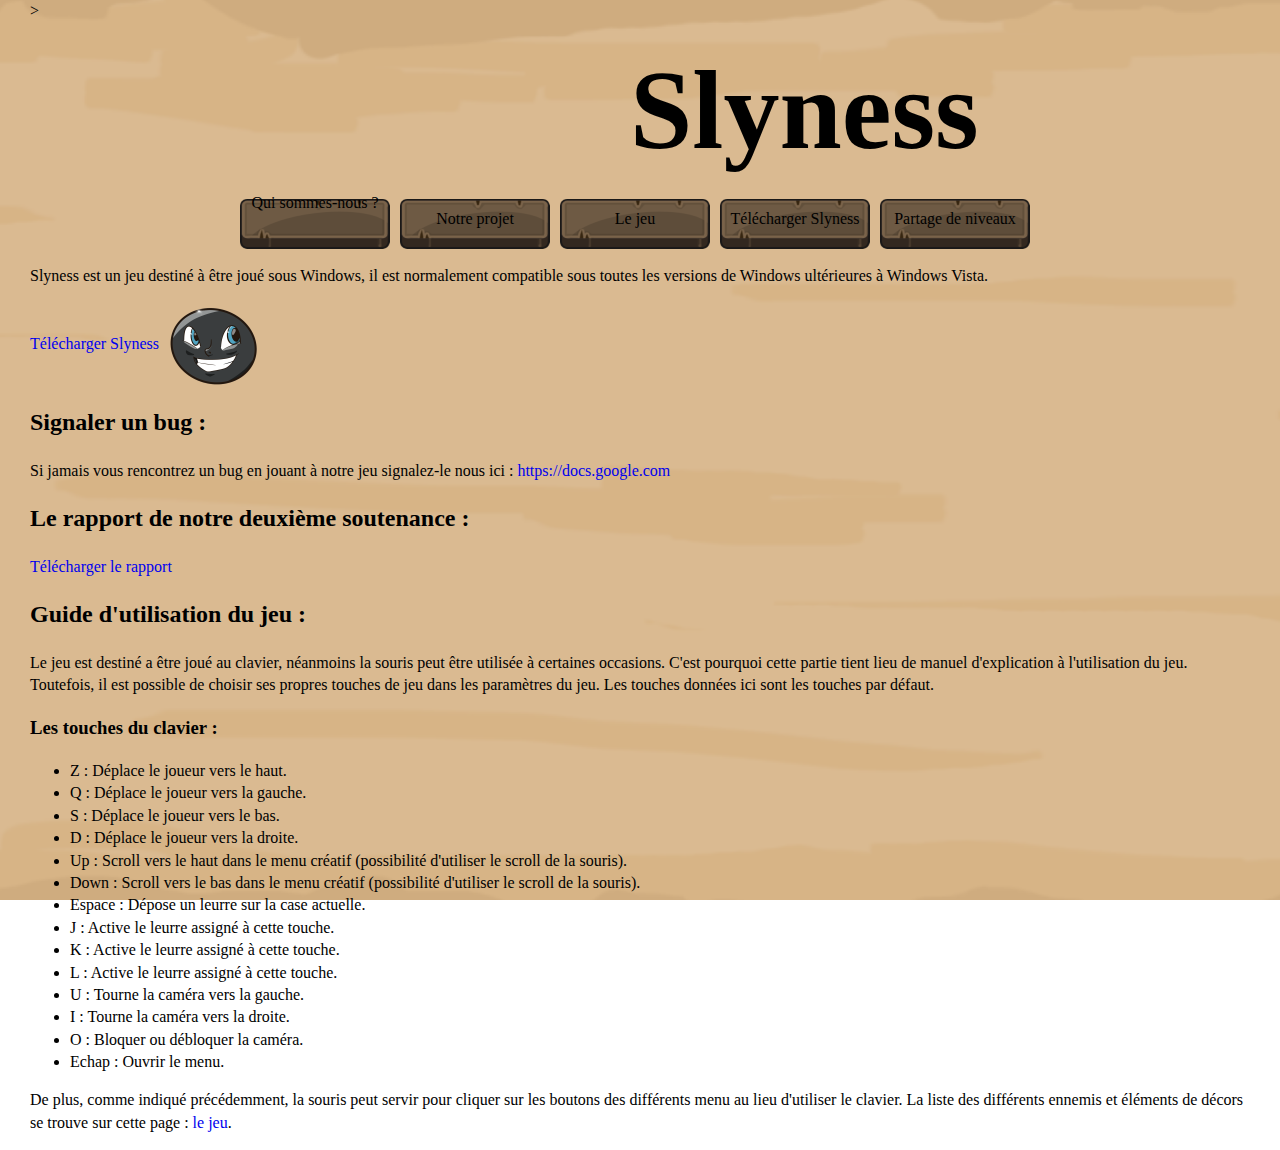
==== download.html @ 6100f095 "menu fini et page de partage de niveaux" ====
<!DOCTYPE html>
<html class="no-js" lang="fr">


<head>
  <meta charset="UTF-8">
  <title>Téléchargement</title>
  <link rel="stylesheet" href="css/normalize.css">
  <link rel="stylesheet" href="css/main.css">
</head>

<body style="background-image: url(img/background.png)">>
<!--[if IE]>
<p class="browserupgrade">You are using an <strong>outdated</strong> browser. Please <a href="https://browsehappy.com/">upgrade your browser</a> to improve your experience and security.</p>
<![endif]-->
<div style="text-align: center">
<h1>Slyness</h1>
</div>
<div class ="menu">
  <a href="index.html" title="Slyness" style="color: black;">
    <div class="menuAlign menuHover">
      <div class="textMenu"> Qui sommes-nous ?</div>
    </div>
  </a>
  <a href="Le%20projet.html" title="Slyness" style="color: black;">
    <div class="menuAlign menuHover">
      <p class="textMenu"> Notre projet</p>
    </div>
  </a>
  <a href="page%201.html" title="Slyness" style="color: black;">
    <div class="menuAlign menuHover">
      <p class="textMenu"> Le jeu</p>
    </div>
  </a>
  <a href="download.html" title="Slyness" style="color: black;">
    <div class="menuAlign menuHover">
      <p class="textMenu"> Télécharger Slyness</p>
    </div>
  </a>
  <a href="Level%20share.html" title="Slyness" style="color: black;">
    <div class="menuAlign menuHover">
      <p class="textMenu">Partage de niveaux</p>
    </div>
  </a>
</div>

<p>
  Slyness est un jeu destiné à être joué sous Windows, il est normalement compatible sous toutes les versions de Windows ultérieures à Windows Vista.
</p>

<a href="Slyness_SetUp.exe"
   download>Télécharger Slyness</a>
  <img src="img/Boulli_telechargement.png">
</a>

<h2>Signaler un bug :</h2>
<p>
  Si jamais vous rencontrez un bug en jouant à notre jeu signalez-le nous ici :
<a href="https://docs.google.com/document/d/1sS192anoPalCTW6wAEguvqrGixhLdR4CnZwcE03KrDs/edit" title="Slyness">https://docs.google.com</a>
</p>

<h2>Le rapport de notre deuxième soutenance : </h2>
<a href="Slyness_Soutenance_02.pdf"
   download>Télécharger le rapport</a>

<h2>Guide d'utilisation du jeu :</h2>
<p>Le jeu est destiné a être joué au clavier, néanmoins la souris peut être utilisée à certaines occasions.
C'est pourquoi cette partie tient lieu de manuel d'explication à l'utilisation du jeu. Toutefois, il est possible de choisir ses propres touches de
  jeu dans les paramètres du jeu. Les touches données ici sont les touches par défaut.
</p>
<h3>Les touches du clavier :</h3>
<ul>
  <li>Z : Déplace le joueur vers le haut.</li>
  <li>Q : Déplace le joueur vers la gauche.</li>
  <li>S : Déplace le joueur vers le bas.</li>
  <li>D : Déplace le joueur vers la droite.</li>
  <li>Up : Scroll vers le haut dans le menu créatif (possibilité d'utiliser le scroll de la souris).</li>
  <li>Down : Scroll vers le bas dans le menu créatif (possibilité d'utiliser le scroll de la souris).</li>
  <li>Espace : Dépose un leurre sur la case actuelle. </li>
  <li>J : Active le leurre assigné à cette touche.</li>
  <li>K : Active le leurre assigné à cette touche.</li>
  <li>L : Active le leurre assigné à cette touche. </li>
  <li>U : Tourne la caméra vers la gauche.</li>
  <li>I : Tourne la caméra vers la droite. </li>
  <li>O : Bloquer ou débloquer la caméra.</li>
  <li>Echap : Ouvrir le menu.</li>
</ul>
<p>
  De plus, comme indiqué précédemment, la souris peut servir pour cliquer sur les boutons des différents menu au lieu d'utiliser le clavier. La liste
  des différents ennemis et éléments de décors se trouve sur cette page : <a href="page%201.html" title="Le jeu">le jeu</a>.
</p>

<script src="../js/vendor/modernizr-3.8.0.min.js"></script>
<script src="https://code.jquery.com/jquery-3.4.1.min.js" integrity="sha256-CSXorXvZcTkaix6Yvo6HppcZGetbYMGWSFlBw8HfCJo=" crossorigin="anonymous"></script>
<script>window.jQuery || document.write('<script src="../js/vendor/jquery-3.4.1.min.js"><\/script>')</script>
<script src="../js/plugins.js"></script>
<script src="../js/main.js"></script>

<!-- Google Analytics: change UA-XXXXX-Y to be your site's ID. -->
<script>
  window.ga = function () { ga.q.push(arguments) }; ga.q = []; ga.l = +new Date;
  ga('create', 'UA-XXXXX-Y', 'auto'); ga('set','transport','beacon'); ga('send', 'pageview')
</script>
<script src="https://www.google-analytics.com/analytics.js" async></script>
</body>
</html>
---- css/main.css ----
/*! HTML5 Boilerplate v7.3.0 | MIT License | https://html5boilerplate.com/ */

/* main.css 2.0.0 | MIT License | https://github.com/h5bp/main.css#readme */
/*
 * What follows is the result of much research on cross-browser styling.
 * Credit left inline and big thanks to Nicolas Gallagher, Jonathan Neal,
 * Kroc Camen, and the H5BP dev community and team.
 */

/* ==========================================================================
   Base styles: opinionated defaults
   ========================================================================== */

html {
  color: #000000;
  font-size: 1em;
  line-height: 1.4;
  margin-left: 30px;
  margin-right: 30px;
  text-align: justify-all;

}

body {
  background-image:url("../img/background.png");
  background-attachment:fixed;
  background-repeat:no-repeat;
  background-position:center center;
  background-size: cover;
}

/*Menu horizontal*/
.menu {
  height: 50px;
  width: 800px;
  margin-left: auto;
  margin-right: auto;
  text-decoration: none;
}

.menuAlign {
  background: url("../img/menu_cliked1.png");
  float: left;
  width: 150px;
  height: 50px;
  background-size: auto;
  text-align: center;
  margin-right: 10px;
  text-decoration: none;
}

.menuAlign:hover{
  background: unset;
  background: url("../img/menu.png");
}

.menuHover :hover {
  float: left;
  width: 150px;
  height: 50px;
  background-size: auto;
  text-align: center;
  margin-right: 10px;
  text-decoration: none;
}


.textMenu {
  position: relative;
  top: -7px;
}

/*
 * Remove text-shadow in selection highlight:
 * https://twitter.com/miketaylr/status/12228805301
 *
 * Vendor-prefixed and regular ::selection selectors cannot be combined:
 * https://stackoverflow.com/a/16982510/7133471
 *
 * Customize the background color to match your design.
 */

::-moz-selection {
  background: #b2d2f2;
  text-shadow: darkgray;
}

::selection {
  background: #b3d4fc;
  text-shadow: none;
}

/*
 * A better looking default horizontal rule
 */

hr {
  display: block;
  height: 1px;
  border: 0;
  border-top: 1px solid #ccc;
  margin: 1em 0;
  padding: 0;
}

/*
 * Remove the gap between audio, canvas, iframes,
 * images, videos and the bottom of their containers:
 * https://github.com/h5bp/html5-boilerplate/issues/440
 */

audio,
canvas,
iframe,
img,
svg,
video {
  vertical-align: middle;
}

/*
 * Remove default fieldset styles.
 */

fieldset {
  border: 0;
  margin: 0;
  padding: 0;
}

/*
 * Allow only vertical resizing of textareas.
 */

textarea {
  resize: vertical;
}

/* ==========================================================================
   Browser Upgrade Prompt
   ========================================================================== */

.browserupgrade {
  margin: 0.2em 0;
  background: #ccc;
  color: #000;
  padding: 0.2em 0;
}

/* ==========================================================================
   Author's custom styles
   ========================================================================== */

/* ==========================================================================
   Helper classes
   ========================================================================== */

/*
 * Hide visually and from screen readers
 */

.hidden {
  display: none !important;
}

/*
* Hide only visually, but have it available for screen readers:
* https://snook.ca/archives/html_and_css/hiding-content-for-accessibility
*
* 1. For long content, line feeds are not interpreted as spaces and small width
*    causes content to wrap 1 word per line:
*    https://medium.com/@jessebeach/beware-smushed-off-screen-accessible-text-5952a4c2cbfe
*/

.sr-only {
  border: 0;
  clip: rect(0, 0, 0, 0);
  height: 1px;
  margin: -1px;
  overflow: hidden;
  padding: 0;
  position: absolute;
  white-space: nowrap;
  width: 1px;
  /* 1 */
}

/*
* Extends the .sr-only class to allow the element
* to be focusable when navigated to via the keyboard:
* https://www.drupal.org/node/897638
*/

.sr-only.focusable:active,
.sr-only.focusable:focus {
  clip: auto;
  height: auto;
  margin: 0;
  overflow: visible;
  position: static;
  white-space: inherit;
  width: auto;
}

/*
* Hide visually and from screen readers, but maintain layout
*/

.invisible {
  visibility: hidden;
}

/*
* Clearfix: contain floats
*
* For modern browsers
* 1. The space content is one way to avoid an Opera bug when the
*    `contenteditable` attribute is included anywhere else in the document.
*    Otherwise it causes space to appear at the top and bottom of elements
*    that receive the `clearfix` class.
* 2. The use of `table` rather than `block` is only necessary if using
*    `:before` to contain the top-margins of child elements.
*/

.clearfix:before,
.clearfix:after {
  content: " ";
  /* 1 */
  display: table;
  /* 2 */
}

.clearfix:after {
  clear: both;
}

/* ==========================================================================
   EXAMPLE Media Queries for Responsive Design.
   These examples override the primary ('mobile first') styles.
   Modify as content requires.
   ========================================================================== */

@media only screen and (min-width: 35em) {
  /* Style adjustments for viewports that meet the condition */
}

@media print,
  (-webkit-min-device-pixel-ratio: 1.25),
  (min-resolution: 1.25dppx),
  (min-resolution: 120dpi) {
  /* Style adjustments for high resolution devices */
}

/* ==========================================================================
   Print styles.
   Inlined to avoid the additional HTTP request:
   https://www.phpied.com/delay-loading-your-print-css/
   ========================================================================== */

@media print {
  *,
  *:before,
  *:after {
    background: transparent !important;
    color: #000 !important;
    /* Black prints faster */
    box-shadow: none !important;
    text-shadow: none !important;
  }
  a,
  a:visited {
    text-decoration: underline;
  }
  a[href]:after {
    content: " (" attr(href) ")";
  }
  abbr[title]:after {
    content: " (" attr(title) ")";
  }
  /*
     * Don't show links that are fragment identifiers,
     * or use the `javascript:` pseudo protocol
     */
  a[href^="#"]:after,
  a[href^="javascript:"]:after {
    content: "";
  }
  pre {
    white-space: pre-wrap !important;
  }
  pre,
  blockquote {
    border: 1px solid #999;
    page-break-inside: avoid;
  }
  /*
     * Printing Tables:
     * https://web.archive.org/web/20180815150934/http://css-discuss.incutio.com/wiki/Printing_Tables
     */
  thead {
    display: table-header-group;
  }
  tr,
  img {
    page-break-inside: avoid;
  }
  p,
  h2,
  h3 {
    orphans: 3;
    widows: 3;
  }
  h2,
  h3 {
    page-break-after: avoid;
  }
}
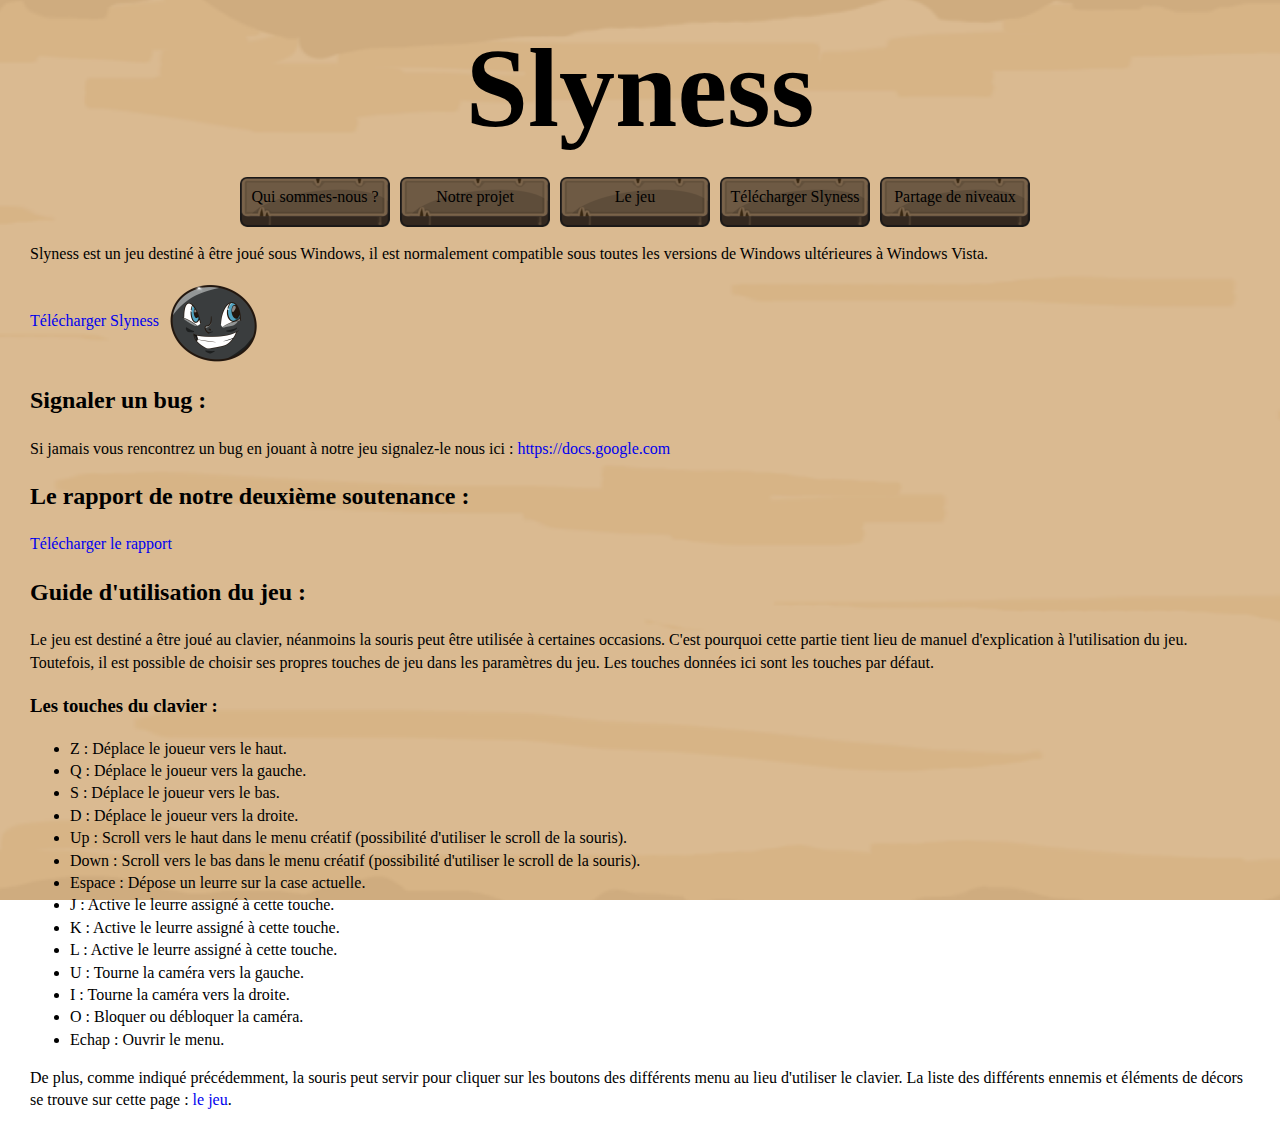
==== commit 2c288661: "petits ajouts" ====
--- a/download.html
+++ b/download.html
@@ -9,7 +9,7 @@
   <link rel="stylesheet" href="css/main.css">
 </head>
 
-<body style="background-image: url(img/background.png)">>
+<body style="background-image: url(img/background.png)">
 <!--[if IE]>
 <p class="browserupgrade">You are using an <strong>outdated</strong> browser. Please <a href="https://browsehappy.com/">upgrade your browser</a> to improve your experience and security.</p>
 <![endif]-->
@@ -19,7 +19,7 @@
 <div class ="menu">
   <a href="index.html" title="Slyness" style="color: black;">
     <div class="menuAlign menuHover">
-      <div class="textMenu"> Qui sommes-nous ?</div>
+      <p class="textMenu"> Qui sommes-nous ?</p>
     </div>
   </a>
   <a href="Le%20projet.html" title="Slyness" style="color: black;">
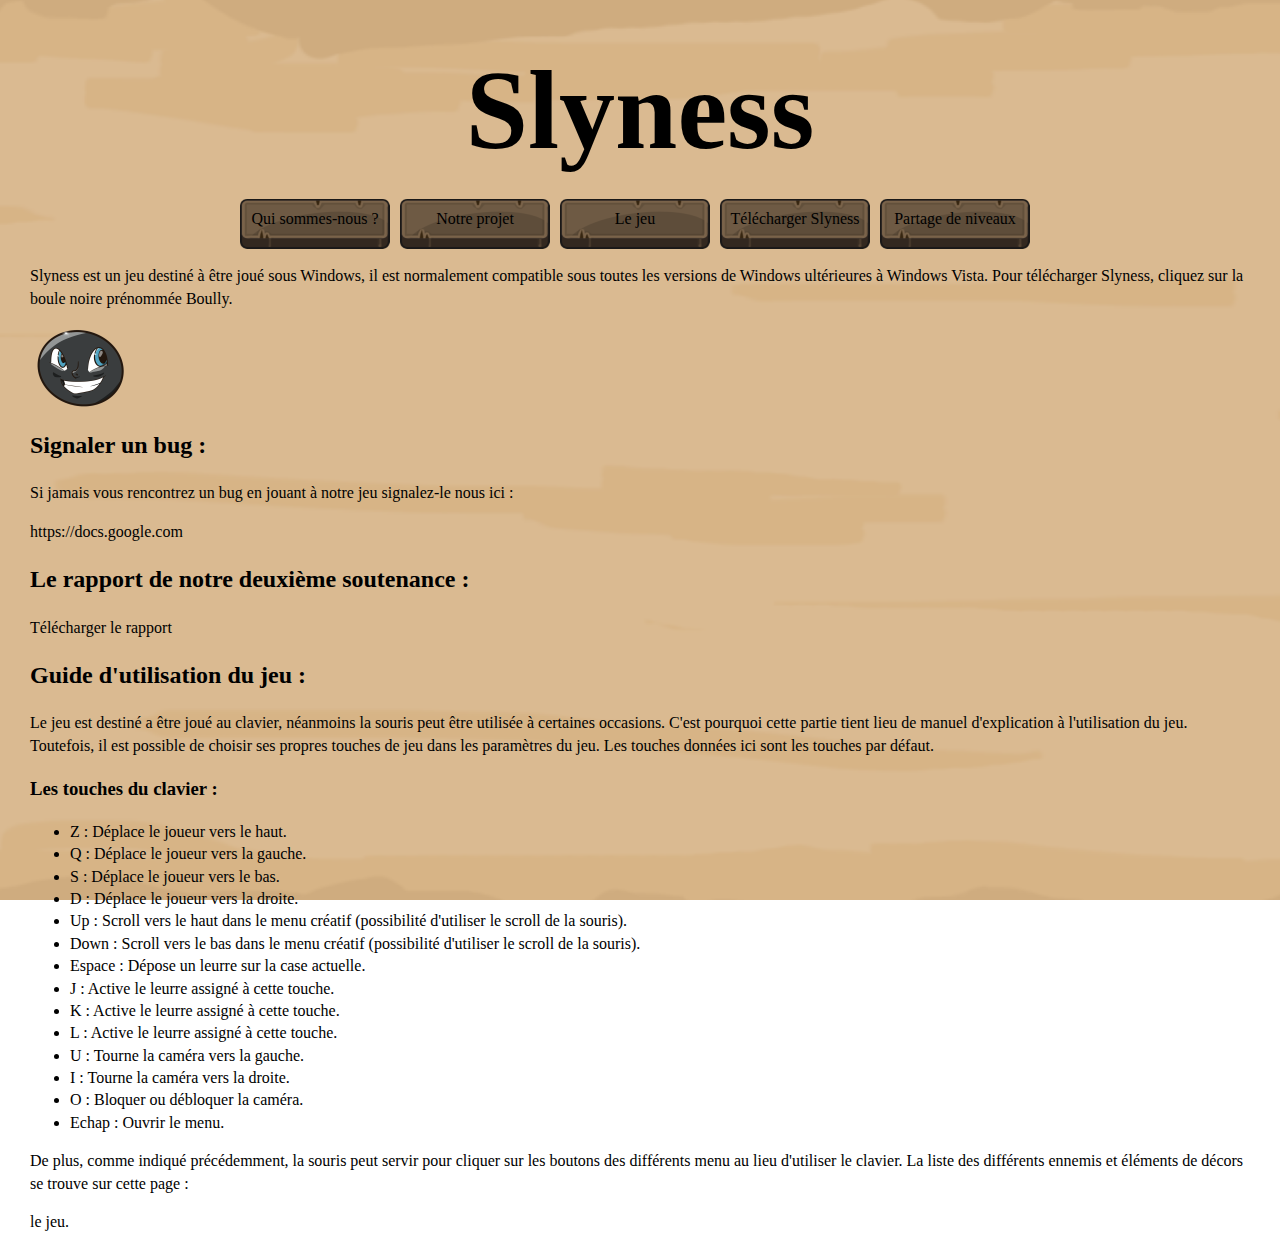
==== commit 93a8e6a0: "liens en cours" ====
--- a/download.html
+++ b/download.html
@@ -9,7 +9,7 @@
   <link rel="stylesheet" href="css/main.css">
 </head>
 
-<body style="background-image: url(img/background.png)">
+<img style="background-image: url(img/background.png)">
 <!--[if IE]>
 <p class="browserupgrade">You are using an <strong>outdated</strong> browser. Please <a href="https://browsehappy.com/">upgrade your browser</a> to improve your experience and security.</p>
 <![endif]-->
@@ -46,22 +46,22 @@
 
 <p>
   Slyness est un jeu destiné à être joué sous Windows, il est normalement compatible sous toutes les versions de Windows ultérieures à Windows Vista.
+  Pour télécharger Slyness, cliquez sur la boule noire prénommée Boully.
 </p>
 
-<a href="Slyness_SetUp.exe"
-   download>Télécharger Slyness</a>
+<a href="Slyness_SetUp.exe">
   <img src="img/Boulli_telechargement.png">
-</a>
-
+  </a>
 <h2>Signaler un bug :</h2>
 <p>
   Si jamais vous rencontrez un bug en jouant à notre jeu signalez-le nous ici :
-<a href="https://docs.google.com/document/d/1sS192anoPalCTW6wAEguvqrGixhLdR4CnZwcE03KrDs/edit" title="Slyness">https://docs.google.com</a>
+<div class="link"><a href="https://docs.google.com/document/d/1sS192anoPalCTW6wAEguvqrGixhLdR4CnZwcE03KrDs/edit" title="Slyness" style="color: #000">
+  https://docs.google.com</a></div>
 </p>
 
 <h2>Le rapport de notre deuxième soutenance : </h2>
-<a href="Slyness_Soutenance_02.pdf"
-   download>Télécharger le rapport</a>
+  <div class="link"><a href="Slyness_Soutenance_02.pdf"
+                       download style="color: #000">Télécharger le rapport</a></div>
 
 <h2>Guide d'utilisation du jeu :</h2>
 <p>Le jeu est destiné a être joué au clavier, néanmoins la souris peut être utilisée à certaines occasions.
@@ -87,7 +87,7 @@
 </ul>
 <p>
   De plus, comme indiqué précédemment, la souris peut servir pour cliquer sur les boutons des différents menu au lieu d'utiliser le clavier. La liste
-  des différents ennemis et éléments de décors se trouve sur cette page : <a href="page%201.html" title="Le jeu">le jeu</a>.
+  des différents ennemis et éléments de décors se trouve sur cette page : <div class="link"><a href="page%201.html" title="Le jeu" style="color: #000">le jeu</a>.</div>
 </p>
 
 <script src="../js/vendor/modernizr-3.8.0.min.js"></script>
--- a/css/main.css
+++ b/css/main.css
@@ -27,6 +27,10 @@
   background-repeat:no-repeat;
   background-position:center center;
   background-size: cover;
+}
+
+.link a:hover {
+  text-decoration: underline;
 }
 
 /*Menu horizontal*/
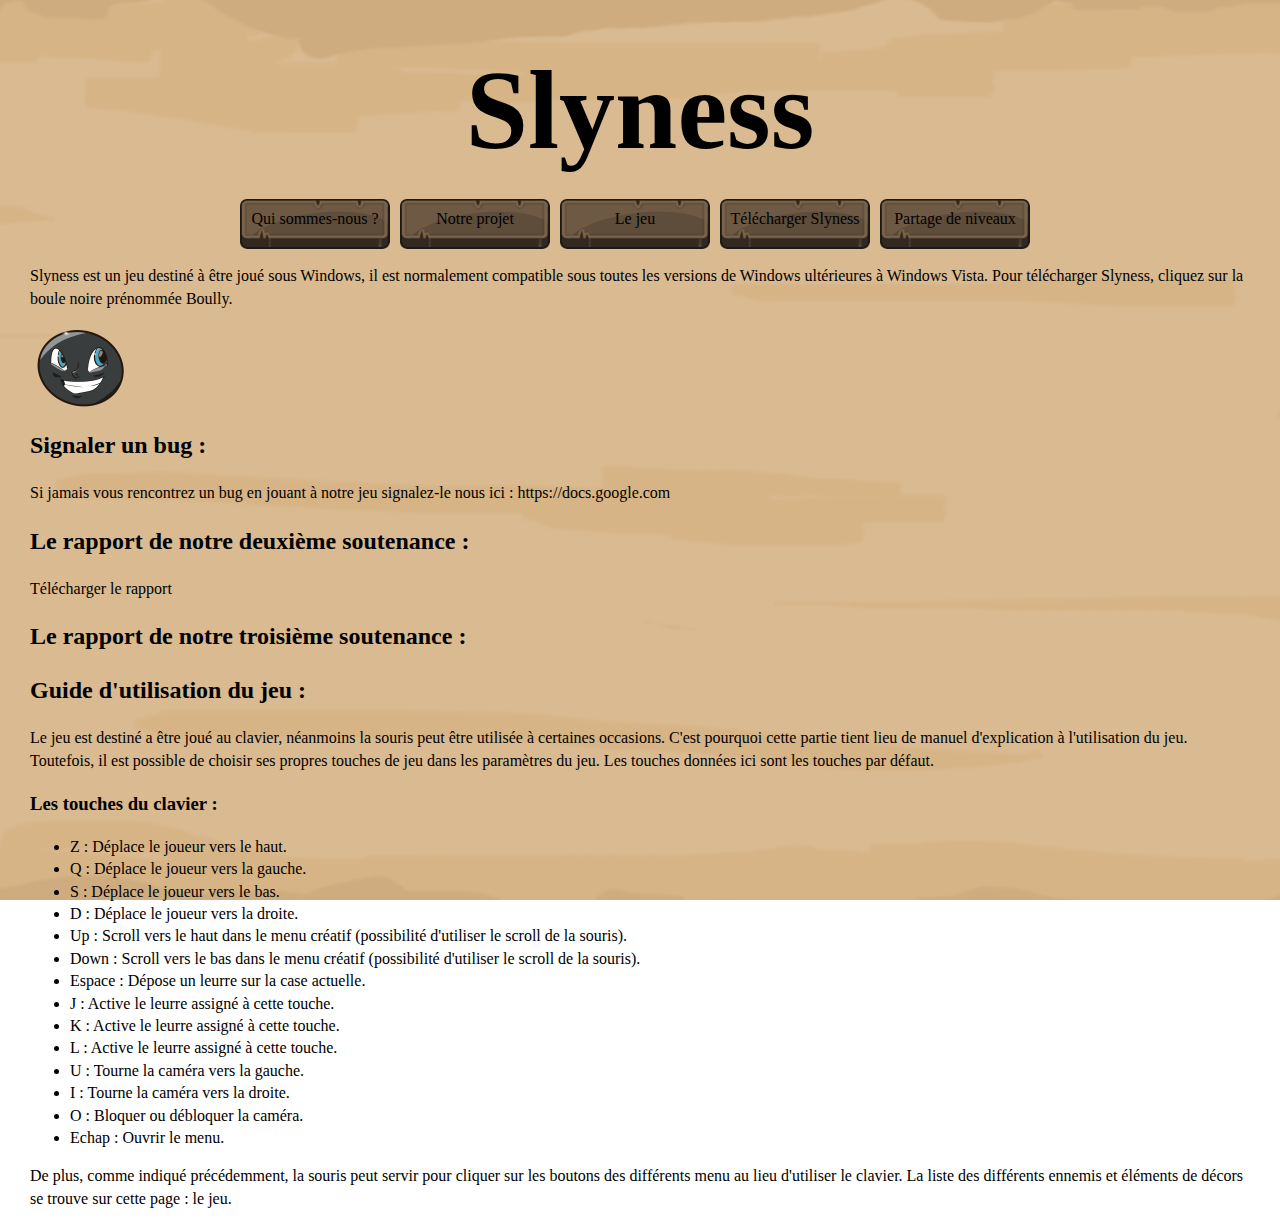
==== commit 5332db80: "liens personnalisés" ====
--- a/download.html
+++ b/download.html
@@ -43,7 +43,7 @@
     </div>
   </a>
 </div>
-
+<div class="link">
 <p>
   Slyness est un jeu destiné à être joué sous Windows, il est normalement compatible sous toutes les versions de Windows ultérieures à Windows Vista.
   Pour télécharger Slyness, cliquez sur la boule noire prénommée Boully.
@@ -55,13 +55,15 @@
 <h2>Signaler un bug :</h2>
 <p>
   Si jamais vous rencontrez un bug en jouant à notre jeu signalez-le nous ici :
-<div class="link"><a href="https://docs.google.com/document/d/1sS192anoPalCTW6wAEguvqrGixhLdR4CnZwcE03KrDs/edit" title="Slyness" style="color: #000">
-  https://docs.google.com</a></div>
+  <a href="https://docs.google.com/document/d/1sS192anoPalCTW6wAEguvqrGixhLdR4CnZwcE03KrDs/edit" title="Slyness" style="color: #000">
+  https://docs.google.com</a>
 </p>
 
 <h2>Le rapport de notre deuxième soutenance : </h2>
-  <div class="link"><a href="Slyness_Soutenance_02.pdf"
-                       download style="color: #000">Télécharger le rapport</a></div>
+  <a href="Slyness_Soutenance_02.pdf"
+                       download style="color: #000">Télécharger le rapport</a>
+
+  <h2>Le rapport de notre troisième soutenance : </h2>
 
 <h2>Guide d'utilisation du jeu :</h2>
 <p>Le jeu est destiné a être joué au clavier, néanmoins la souris peut être utilisée à certaines occasions.
@@ -87,8 +89,9 @@
 </ul>
 <p>
   De plus, comme indiqué précédemment, la souris peut servir pour cliquer sur les boutons des différents menu au lieu d'utiliser le clavier. La liste
-  des différents ennemis et éléments de décors se trouve sur cette page : <div class="link"><a href="page%201.html" title="Le jeu" style="color: #000">le jeu</a>.</div>
+  des différents ennemis et éléments de décors se trouve sur cette page : <a href="page%201.html" title="Le jeu" style="color: #000">le jeu</a>.
 </p>
+</div>
 
 <script src="../js/vendor/modernizr-3.8.0.min.js"></script>
 <script src="https://code.jquery.com/jquery-3.4.1.min.js" integrity="sha256-CSXorXvZcTkaix6Yvo6HppcZGetbYMGWSFlBw8HfCJo=" crossorigin="anonymous"></script>
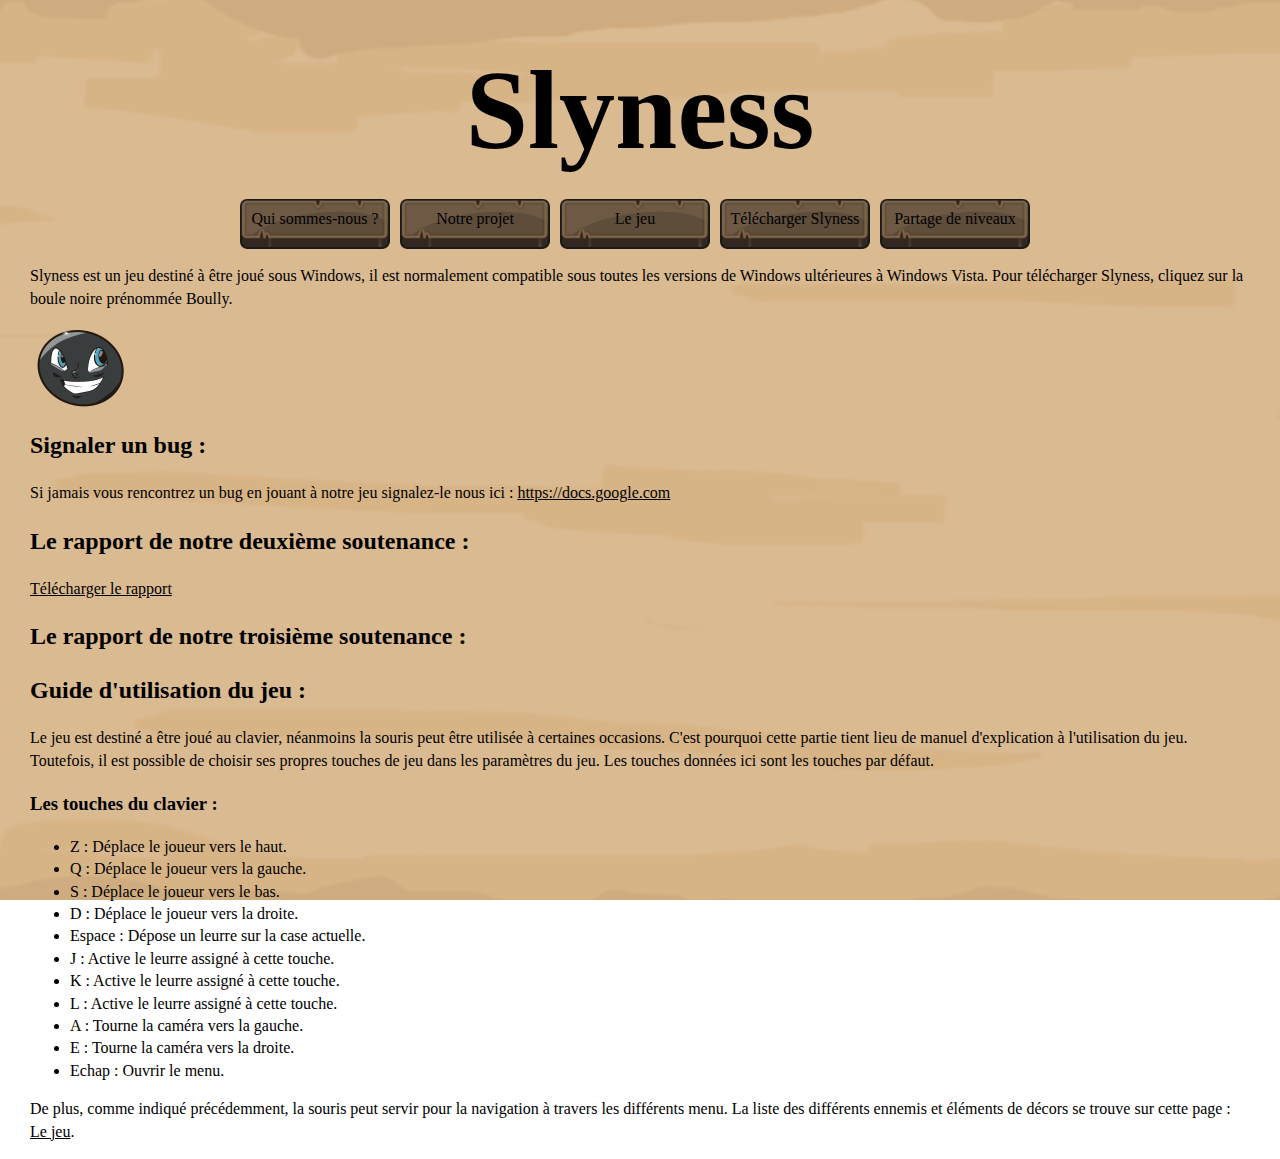
==== commit 3f342f88: "changement image" ====
--- a/download.html
+++ b/download.html
@@ -76,20 +76,17 @@
   <li>Q : Déplace le joueur vers la gauche.</li>
   <li>S : Déplace le joueur vers le bas.</li>
   <li>D : Déplace le joueur vers la droite.</li>
-  <li>Up : Scroll vers le haut dans le menu créatif (possibilité d'utiliser le scroll de la souris).</li>
-  <li>Down : Scroll vers le bas dans le menu créatif (possibilité d'utiliser le scroll de la souris).</li>
   <li>Espace : Dépose un leurre sur la case actuelle. </li>
   <li>J : Active le leurre assigné à cette touche.</li>
   <li>K : Active le leurre assigné à cette touche.</li>
   <li>L : Active le leurre assigné à cette touche. </li>
-  <li>U : Tourne la caméra vers la gauche.</li>
-  <li>I : Tourne la caméra vers la droite. </li>
-  <li>O : Bloquer ou débloquer la caméra.</li>
+  <li>A : Tourne la caméra vers la gauche.</li>
+  <li>E : Tourne la caméra vers la droite. </li>
   <li>Echap : Ouvrir le menu.</li>
 </ul>
 <p>
-  De plus, comme indiqué précédemment, la souris peut servir pour cliquer sur les boutons des différents menu au lieu d'utiliser le clavier. La liste
-  des différents ennemis et éléments de décors se trouve sur cette page : <a href="page%201.html" title="Le jeu" style="color: #000">le jeu</a>.
+  De plus, comme indiqué précédemment, la souris peut servir pour la navigation à travers les différents menu. La liste
+  des différents ennemis et éléments de décors se trouve sur cette page : <a href="page%201.html" title="Le jeu" style="color: #000">Le jeu</a>.
 </p>
 </div>
 
--- a/css/main.css
+++ b/css/main.css
@@ -29,7 +29,7 @@
   background-size: cover;
 }
 
-.link a:hover {
+.link a {
   text-decoration: underline;
 }
 
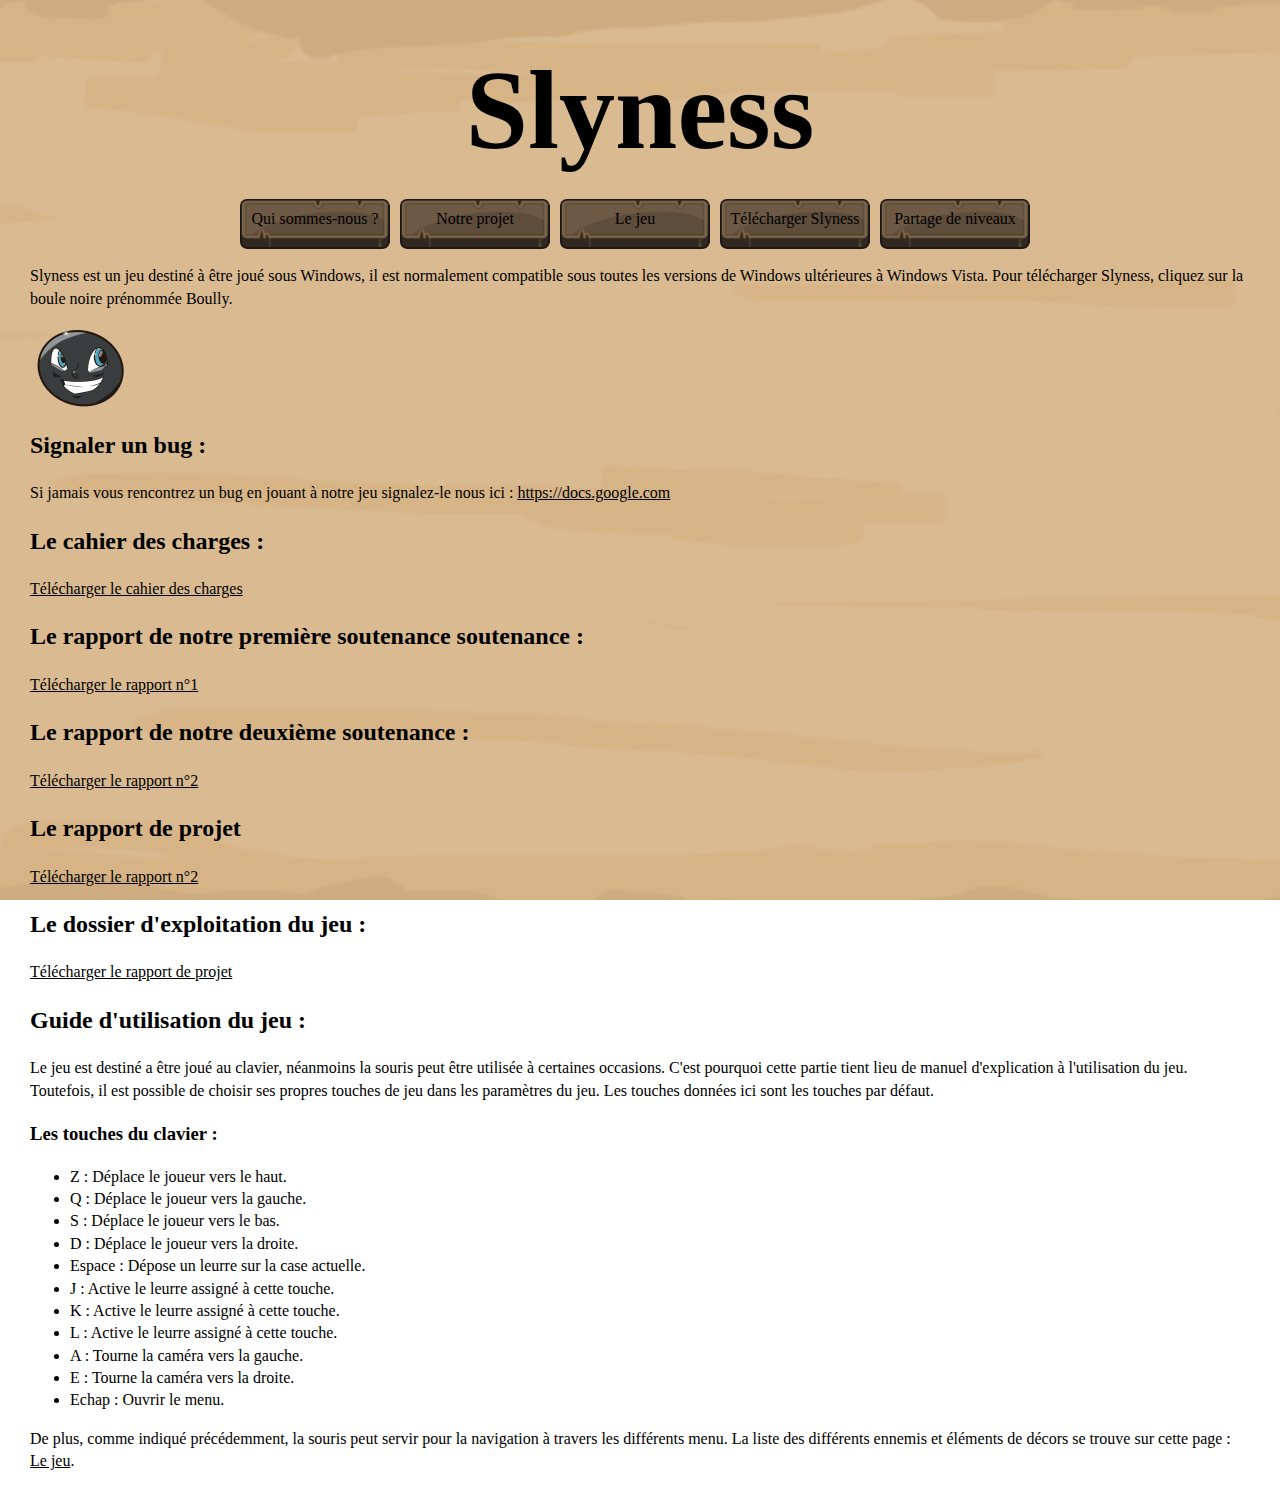
==== commit d49f073f: "exe push" ====
--- a/download.html
+++ b/download.html
@@ -49,7 +49,7 @@
   Pour télécharger Slyness, cliquez sur la boule noire prénommée Boully.
 </p>
 
-<a href="Slyness_SetUp.exe">
+<a href="Slyness_SetUp_3.0.exe">
   <img src="img/Boulli_telechargement.png">
   </a>
 <h2>Signaler un bug :</h2>
@@ -58,12 +58,25 @@
   <a href="https://docs.google.com/document/d/1sS192anoPalCTW6wAEguvqrGixhLdR4CnZwcE03KrDs/edit" title="Slyness" style="color: #000">
   https://docs.google.com</a>
 </p>
+  <h2>Le cahier des charges :</h2>
+  <a href="Slyness.pdf.pdf"
+     download style="color: #000">Télécharger le cahier des charges</a>
 
-<h2>Le rapport de notre deuxième soutenance : </h2>
+  <h2>Le rapport de notre première soutenance soutenance :</h2>
+  <a href="Slyness_Soutenance_01.pdf"
+     download style="color: #000">Télécharger le rapport n°1</a>
+
+<h2>Le rapport de notre deuxième soutenance :</h2>
   <a href="Slyness_Soutenance_02.pdf"
-                       download style="color: #000">Télécharger le rapport</a>
+                       download style="color: #000">Télécharger le rapport n°2</a>
 
-  <h2>Le rapport de notre troisième soutenance : </h2>
+  <h2>Le rapport de projet</h2>
+  <a href="Rapport_de_projet.pdf"
+     download style="color: #000">Télécharger le rapport n°2</a>
+
+  <h2>Le dossier d'exploitation du jeu :</h2>
+  <a href="Dossier_d_exploitation.pdf"
+     download style="color: #000">Télécharger le rapport de projet</a>
 
 <h2>Guide d'utilisation du jeu :</h2>
 <p>Le jeu est destiné a être joué au clavier, néanmoins la souris peut être utilisée à certaines occasions.
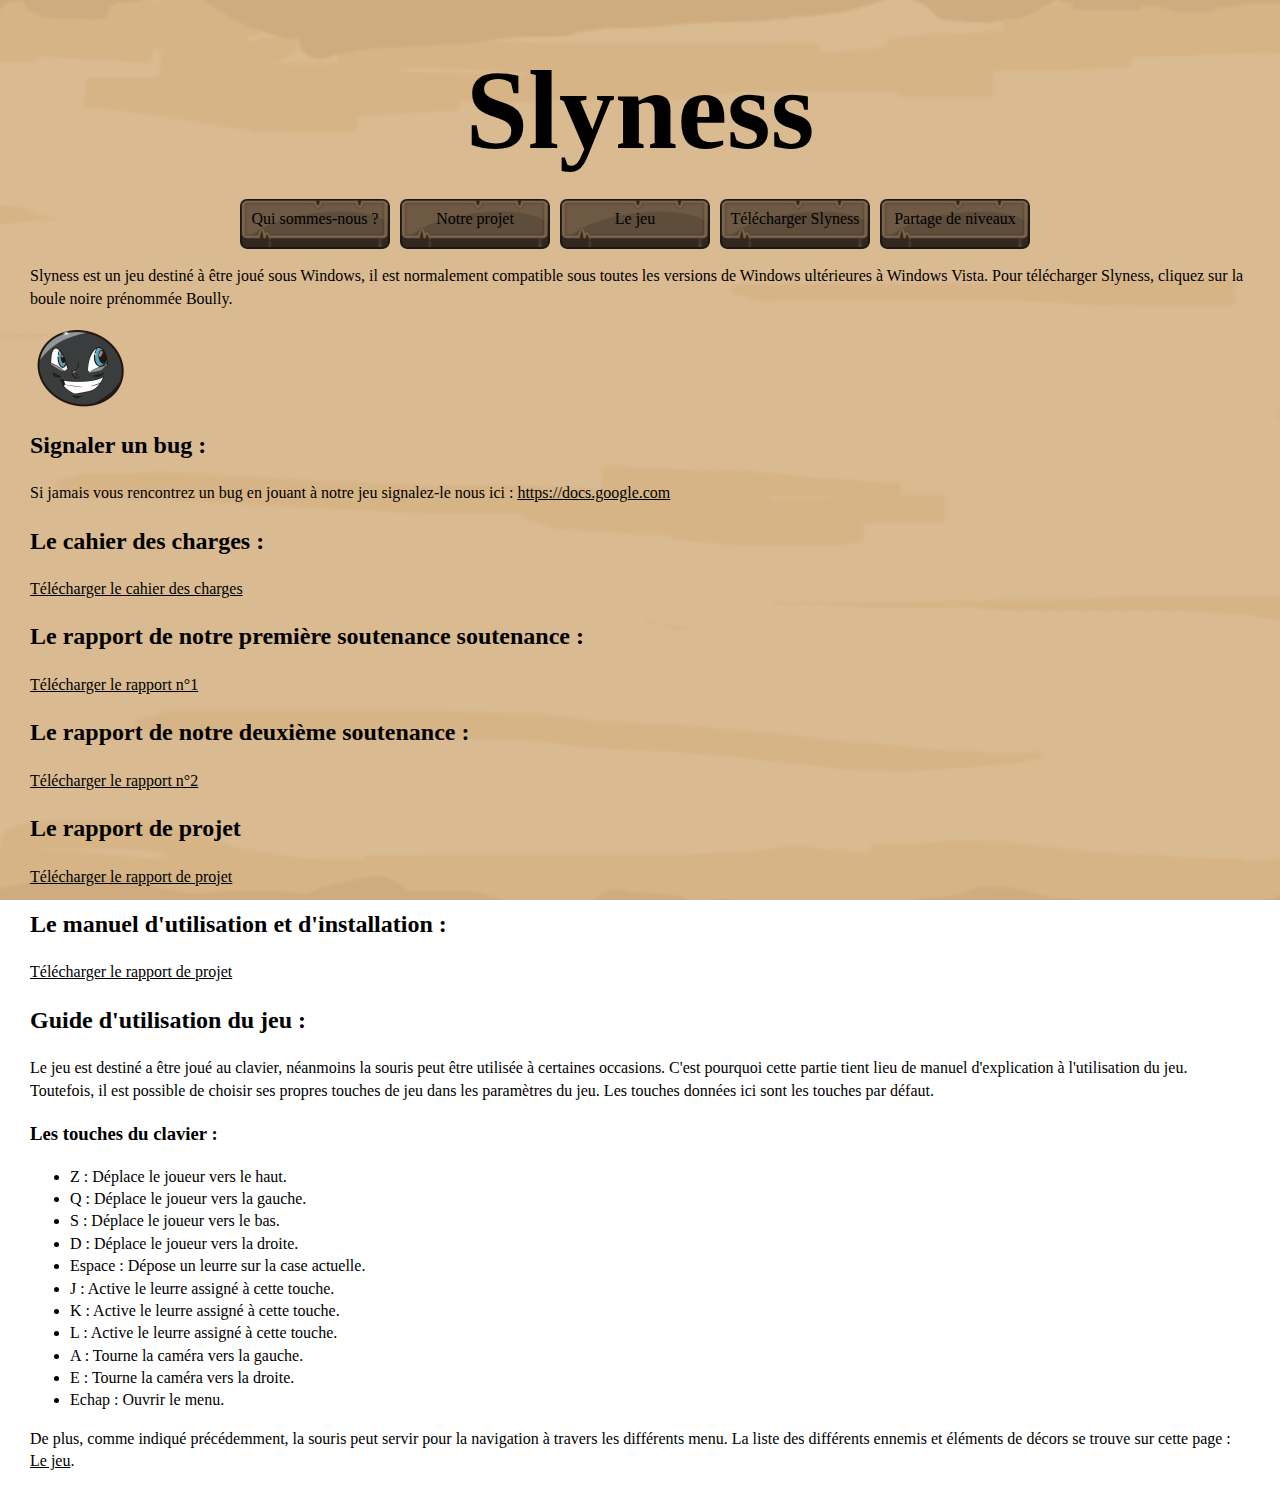
==== commit 6f57d413: "petites rectifications" ====
--- a/download.html
+++ b/download.html
@@ -49,7 +49,7 @@
   Pour télécharger Slyness, cliquez sur la boule noire prénommée Boully.
 </p>
 
-<a href="Slyness_SetUp_3.0.exe">
+<a href="Slyness%20SetUp%203.0.exe">
   <img src="img/Boulli_telechargement.png">
   </a>
 <h2>Signaler un bug :</h2>
@@ -72,9 +72,9 @@
 
   <h2>Le rapport de projet</h2>
   <a href="Rapport_de_projet.pdf"
-     download style="color: #000">Télécharger le rapport n°2</a>
+     download style="color: #000">Télécharger le rapport de projet</a>
 
-  <h2>Le dossier d'exploitation du jeu :</h2>
+  <h2>Le manuel d'utilisation et d'installation :</h2>
   <a href="Dossier_d_exploitation.pdf"
      download style="color: #000">Télécharger le rapport de projet</a>
 
